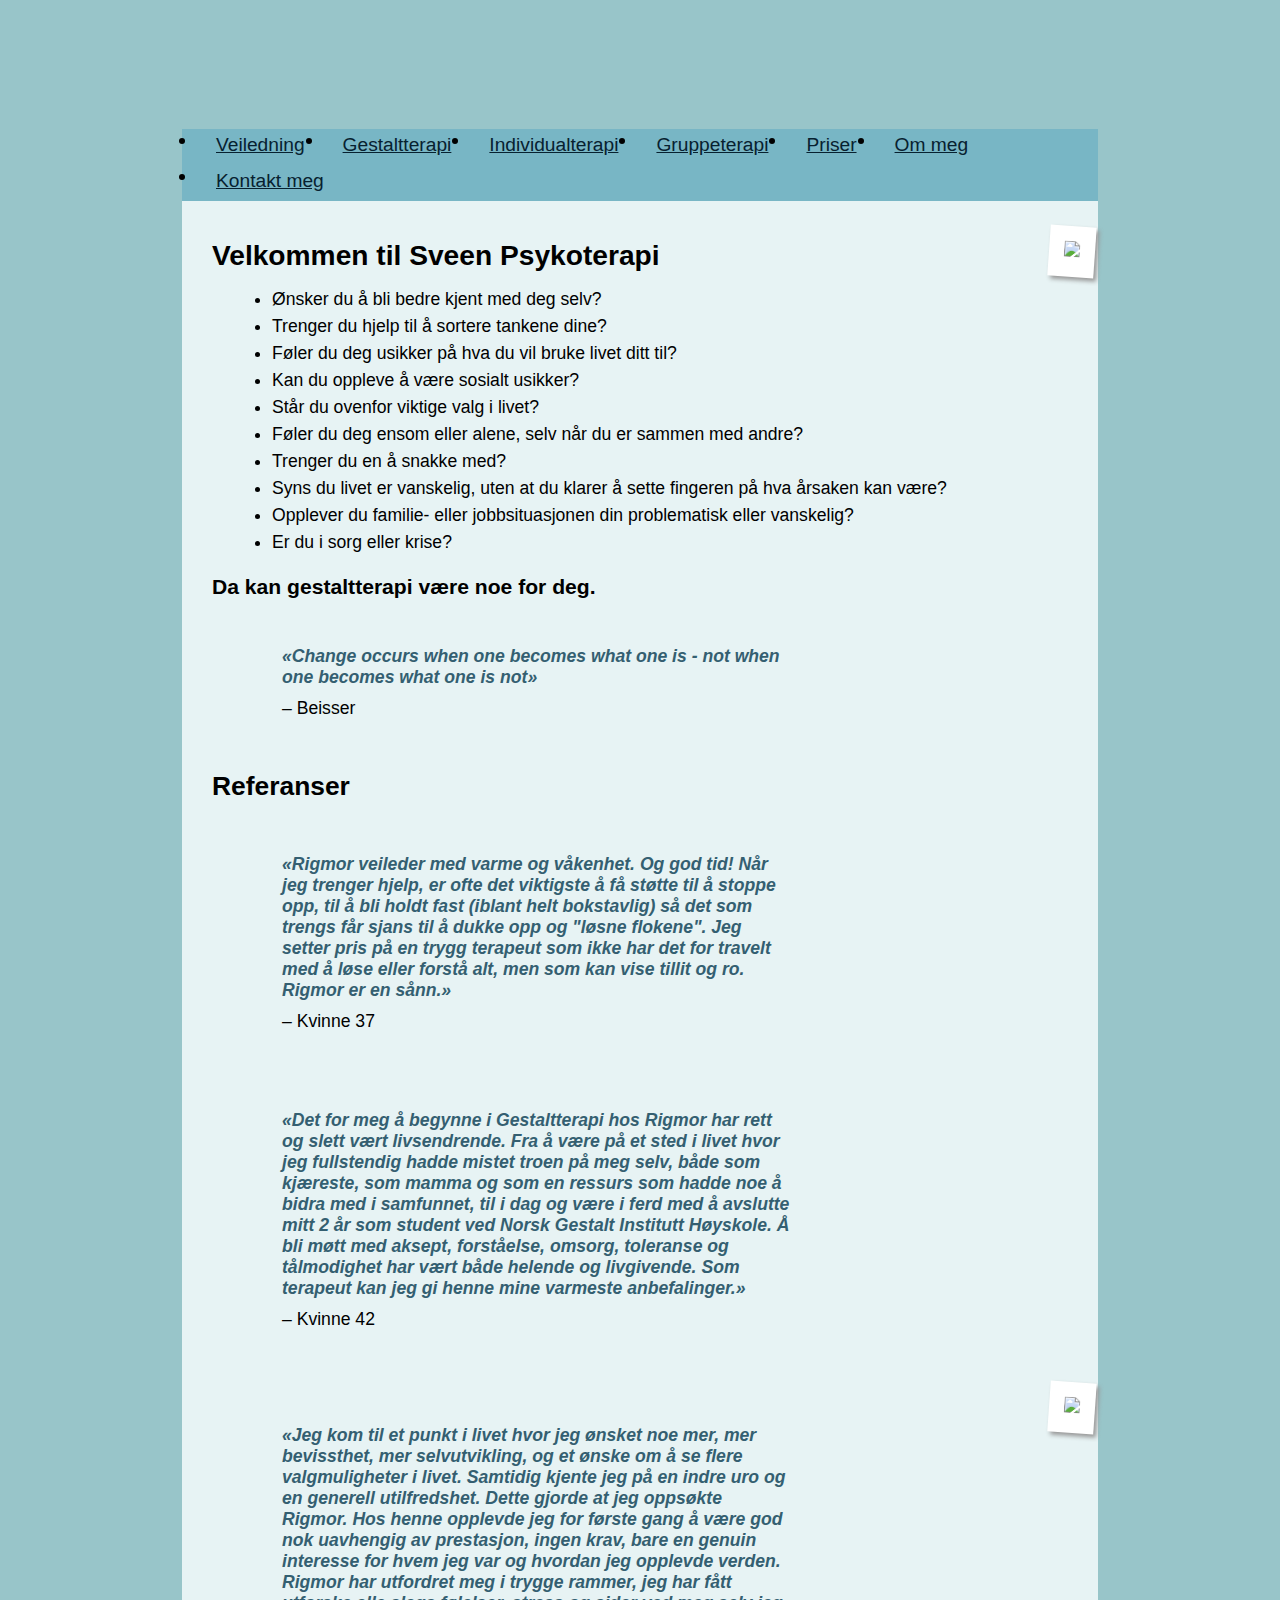
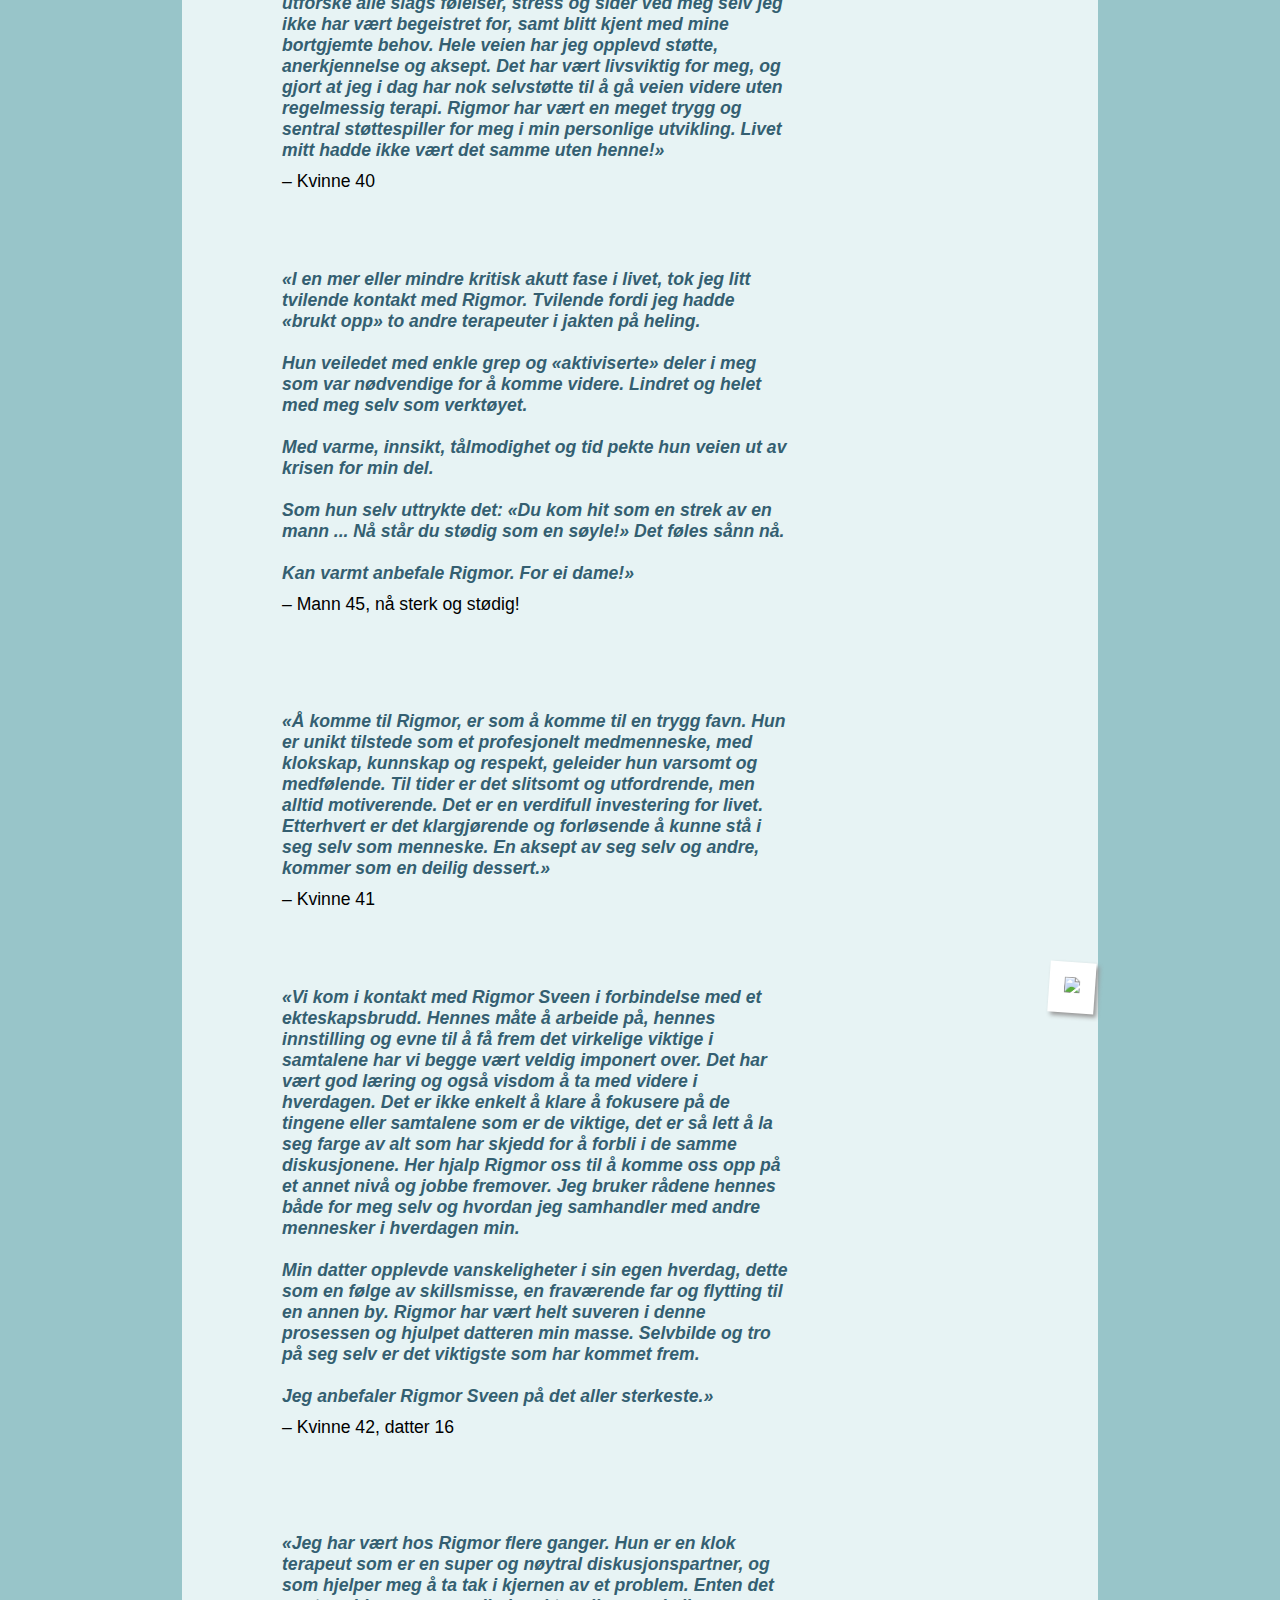
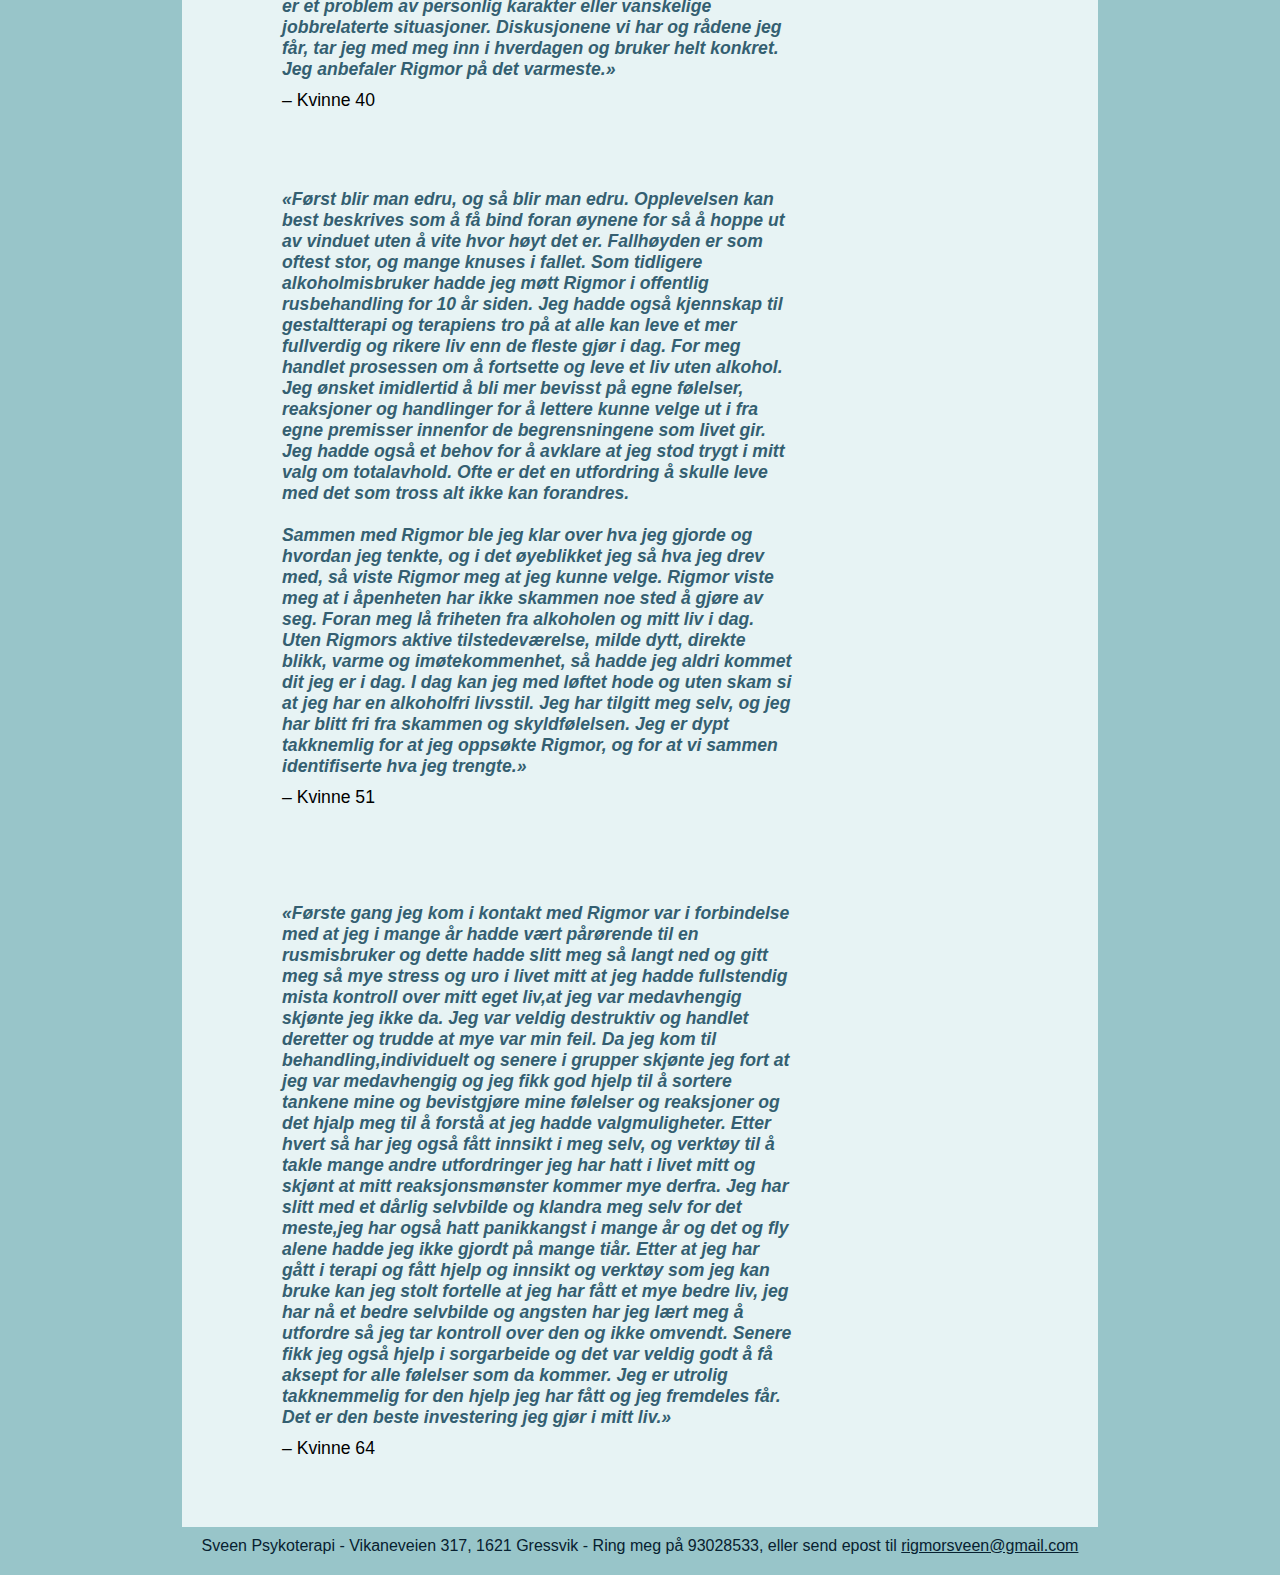
==== index.html @ b142397b "Ny referanse" ====
<!DOCTYPE html> 
<html lang="no"> 
<head> 
  <meta charset="utf-8" /> 
  <title>Sveen Psykoterapi</title>
  <link rel="stylesheet" href="styles/reset.css" type="text/css">
  <link rel="stylesheet" href="styles/main.css" type="text/css">
</head>
<body>

<div id="main">
  
  <div id="header">
    <a id="ngf" href="http://www.ngfo.no"></a>
    <a id="logo" href="/"></a>
    <ul id="menu" class="clearfix">
      <li><a href="/veiledning.html">       Veiledning</a></li>
      <li><a href="/gestaltterapi.html">    Gestaltterapi</a></li>
      <li><a href="/individualterapi.html"> Individualterapi</a></li>
      <li><a href="/gruppeterapi.html">     Gruppeterapi</a></li>
      <li><a href="/priser.html">           Priser</a></li>
      <li><a href="/om_meg.html">           Om meg</a></li>
      <li><a href="/kontakt_meg.html">      Kontakt meg</a></li>
    </ul>
  </div>
  
  <div id="content">
    <div id="illustration"><img src="images/blomst.jpg"></div>
    <h1>Velkommen til Sveen Psykoterapi</h1>
    <ul>
      <li>Ønsker du å bli bedre kjent med deg selv?</li>
      <li>Trenger du hjelp til å sortere tankene dine?</li>
      <li>Føler du deg usikker på hva du vil bruke livet ditt til?</li>
      <li>Kan du oppleve å være sosialt usikker?</li>
      <li>Står du ovenfor viktige valg i livet?</li>
      <li>Føler du deg ensom eller alene, selv når du er sammen med andre?</li>
      <li>Trenger du en å snakke med?</li>
      <li>Syns du livet er vanskelig, uten at du klarer å sette fingeren på hva årsaken kan være?</li>
      <li>Opplever du familie- eller jobbsituasjonen din problematisk eller vanskelig?</li>
      <li>Er du i sorg eller krise?</li>
    </ul>
    <h3>Da kan gestaltterapi være noe for deg.</h3>
    <blockquote>
      «Change occurs when one becomes what one is - not when one becomes what one is not»
      <cite>&ndash; Beisser</cite>
    </blockquote>

    <h2>Referanser</h2>

    <blockquote>
      «Rigmor veileder med varme og våkenhet. Og god tid! Når jeg trenger hjelp,
      er ofte det viktigste å få støtte til å stoppe opp, til å bli holdt fast
      (iblant helt bokstavlig) så det som trengs får sjans til å dukke opp og
      "løsne flokene". Jeg setter pris på en trygg terapeut som ikke har det for
      travelt med å løse eller forstå alt, men som kan vise tillit og ro. Rigmor
      er en sånn.»
      <cite>&ndash; Kvinne 37</cite>
    </blockquote>

    <blockquote class="right">
      «Det for meg å begynne i Gestaltterapi hos Rigmor har rett og slett vært
      livsendrende. Fra å være på et sted i livet hvor jeg fullstendig hadde
      mistet troen på meg selv, både som kjæreste, som mamma og som en ressurs
      som hadde noe å bidra med i samfunnet, til i dag og være i ferd med å
      avslutte mitt 2 år som student ved Norsk Gestalt Institutt Høyskole. Å bli
      møtt med aksept, forståelse, omsorg, toleranse og tålmodighet har vært
      både helende og livgivende. Som terapeut kan jeg gi henne mine varmeste
      anbefalinger.»
      <cite>&ndash; Kvinne 42</cite>
    </blockquote>
    <div style="clear:both;"></div>

    <div id="illustration" class="righter"><img width="320" src="images/parorendearbeid.jpg"></div>
    <blockquote>
      «Jeg kom til et punkt i livet hvor jeg ønsket noe mer, mer bevissthet, mer
      selvutvikling, og et ønske om å se flere valgmuligheter i livet. Samtidig
      kjente jeg på en indre uro og en generell utilfredshet. Dette gjorde at
      jeg oppsøkte Rigmor. Hos henne opplevde jeg for første gang å være god nok
      uavhengig av prestasjon, ingen krav, bare en genuin interesse for hvem jeg
      var og hvordan jeg opplevde verden. Rigmor har utfordret meg i trygge
      rammer, jeg har fått utforske alle slags følelser, stress og sider ved meg
      selv jeg ikke har vært begeistret for, samt blitt kjent med mine
      bortgjemte behov. Hele veien har jeg opplevd støtte, anerkjennelse og
      aksept. Det har vært livsviktig for meg, og gjort at jeg i dag har nok
      selvstøtte til å gå veien videre uten regelmessig terapi. Rigmor har vært
      en meget trygg og sentral støttespiller for meg i min personlige
      utvikling. Livet mitt hadde ikke vært det samme uten henne!»
      <cite>&ndash; Kvinne 40</cite>
    </blockquote>

    <blockquote class="right">
      «I en mer eller mindre kritisk akutt fase i livet, tok jeg litt tvilende
      kontakt med Rigmor. Tvilende fordi jeg hadde «brukt opp» to andre
      terapeuter i jakten på heling.
      <br><br> Hun veiledet med enkle grep og «aktiviserte» deler i meg som var
      nødvendige for å komme videre. Lindret og helet med meg selv som
      verktøyet.
      <br><br>
      Med varme, innsikt, tålmodighet og tid pekte hun veien ut av krisen for min del.
      <br><br> Som hun selv uttrykte det: «Du kom hit som en strek av en mann
      ... Nå står du stødig som en søyle!» Det føles sånn nå.
      <br><br>
      Kan varmt anbefale Rigmor. For ei dame!»
      <cite>&ndash; Mann 45, nå sterk og stødig!</cite>
    </blockquote>
    <div style="clear:both;"></div>

    <blockquote>
      «Å komme til Rigmor, er som å komme til en trygg favn. Hun er unikt
      tilstede som et profesjonelt medmenneske, med klokskap, kunnskap og
      respekt, geleider hun varsomt og medfølende. Til tider er det slitsomt og
      utfordrende, men alltid motiverende. Det er en verdifull investering for
      livet. Etterhvert er det klargjørende og forløsende å kunne stå i seg selv
      som menneske. En aksept av seg selv og andre, kommer som en deilig dessert.»
      <cite>&ndash; Kvinne 41</cite>
    </blockquote>

    <div id="illustration" class="left"><img width="300" src="images/gruppeterapi.jpg"></div>
    <blockquote class="right">
      «Vi kom i kontakt med Rigmor Sveen i forbindelse med et ekteskapsbrudd.
      Hennes måte å arbeide på, hennes innstilling og evne til å få frem det
      virkelige viktige i samtalene har vi begge vært veldig imponert over. Det
      har vært god læring og også visdom å ta med videre i hverdagen. Det er
      ikke enkelt å klare å fokusere på de tingene eller samtalene som er de
      viktige, det er så lett å la seg farge av alt som har skjedd for å forbli
      i de samme diskusjonene. Her hjalp Rigmor oss til å komme oss opp på et
      annet nivå og jobbe fremover. Jeg bruker rådene hennes både for meg selv
      og hvordan jeg samhandler med andre mennesker i hverdagen min.
      <br><br>
      Min datter opplevde vanskeligheter i sin egen hverdag, dette som en følge
      av skillsmisse, en fraværende far og flytting til en annen by. Rigmor har
      vært helt suveren i denne prosessen og hjulpet datteren min masse.
      Selvbilde og tro på seg selv er det viktigste som har kommet frem.
      <br><br>
      Jeg anbefaler Rigmor Sveen på det aller sterkeste.»
      <cite>&ndash; Kvinne 42, datter 16</cite>
    </blockquote>
    <div style="clear:both;"></div>

    <blockquote>
      «Jeg har vært hos Rigmor flere ganger. Hun er en klok terapeut som er en
      super og nøytral diskusjonspartner, og som hjelper meg å ta tak i kjernen
      av et problem. Enten det er et problem av personlig karakter eller
      vanskelige jobbrelaterte situasjoner. Diskusjonene vi har og rådene jeg
      får, tar jeg med meg inn i hverdagen og bruker helt konkret. Jeg anbefaler
      Rigmor på det varmeste.»
      <cite>&ndash; Kvinne 40</cite>
    </blockquote>

    <blockquote class="right">
      «Først blir man edru, og så blir man edru. Opplevelsen kan best beskrives
      som å få bind foran øynene for så å hoppe ut av vinduet uten å vite hvor
      høyt det er. Fallhøyden er som oftest stor, og mange knuses i fallet. Som
      tidligere alkoholmisbruker hadde jeg møtt Rigmor i offentlig rusbehandling
      for 10 år siden. Jeg hadde også kjennskap til gestaltterapi og terapiens
      tro på at alle kan leve et mer fullverdig og rikere liv enn de fleste gjør
      i dag. For meg handlet prosessen om å fortsette og leve et liv uten
      alkohol. Jeg ønsket imidlertid å bli mer bevisst på egne følelser,
      reaksjoner og handlinger for å lettere kunne velge ut i fra egne premisser
      innenfor de begrensningene som livet gir. Jeg hadde også et behov for å
      avklare at jeg stod trygt i mitt valg om totalavhold. Ofte er det en
      utfordring å skulle leve med det som tross alt ikke kan forandres.
      <br><br>
      Sammen med Rigmor ble jeg klar over hva jeg gjorde og hvordan jeg
      tenkte, og i det øyeblikket jeg så hva jeg drev med, så viste Rigmor meg
      at jeg kunne velge. Rigmor viste meg at i åpenheten har ikke skammen noe
      sted å gjøre av seg. Foran meg lå friheten fra alkoholen og mitt liv i
      dag. Uten Rigmors aktive tilstedeværelse, milde dytt, direkte blikk, varme
      og imøtekommenhet, så hadde jeg aldri kommet dit jeg er i dag. I dag kan
      jeg med løftet hode og uten skam si at jeg har en alkoholfri livsstil. Jeg
      har tilgitt meg selv, og jeg har blitt fri fra skammen og skyldfølelsen.
      Jeg er dypt takknemlig for at jeg oppsøkte Rigmor, og for at vi sammen
      identifiserte hva jeg trengte.»
      <cite>&ndash; Kvinne 51</cite>
    </blockquote>
    <div style="clear:both;"></div>

    <blockquote>
      «Første gang jeg kom i kontakt med Rigmor var i forbindelse med at jeg i
      mange år hadde vært pårørende til en rusmisbruker og dette hadde slitt meg
      så langt ned og gitt meg så mye stress og uro i livet mitt at jeg hadde
      fullstendig mista kontroll over mitt eget liv,at jeg var medavhengig
      skjønte jeg ikke da. Jeg var veldig destruktiv og handlet deretter og
      trudde at mye var min feil. Da jeg kom til behandling,individuelt og
      senere i grupper skjønte jeg fort at jeg var medavhengig og jeg fikk god
      hjelp til å sortere tankene mine og bevistgjøre mine følelser og
      reaksjoner og det hjalp meg til å forstå at jeg hadde valgmuligheter.
      Etter hvert så har jeg også fått innsikt i meg selv, og verktøy til å
      takle mange andre utfordringer jeg har hatt i livet mitt og skjønt at mitt
      reaksjonsmønster kommer mye derfra. Jeg har slitt med et dårlig selvbilde
      og klandra meg selv for det meste,jeg har også hatt panikkangst i mange år
      og det og fly alene hadde jeg ikke gjordt på mange tiår. Etter at jeg har
      gått i terapi og fått hjelp og innsikt og verktøy som jeg kan bruke kan
      jeg stolt fortelle at jeg har fått et mye bedre liv, jeg har nå et bedre
      selvbilde og angsten har jeg lært meg å utfordre så jeg tar kontroll over
      den og ikke omvendt. Senere fikk jeg også hjelp i sorgarbeide og det var
      veldig godt å få aksept for alle følelser som da kommer. Jeg er utrolig
      takknemmelig for den hjelp jeg har fått og jeg fremdeles får. Det er den
      beste investering jeg gjør i mitt liv.»
      <cite>&ndash; Kvinne 64</cite>
    </blockquote>

  </div>
  
  <div id="footer">
    Sveen Psykoterapi - Vikaneveien 317, 1621 Gressvik
    - Ring meg på 93028533, eller send epost til
    <a href="mailto:rigmorsveen@gmail.com">rigmorsveen@gmail.com</a>
  </div>
  
</div>

</body>
</html>
---- styles/main.css ----
body {background: #98c5c9 url(../images/bg.png) repeat-x 0 0; font-family: Verdana, helvetica, arial, sans-serif;}
a {color: #072130;}
#main {width: 916px; margin: 0 auto;}

#header {margin: 20px 0 0;}
#logo {display: block; width: 386px; height: 99px; background: url(../images/logo.png) no-repeat;}
#ngf {display: block; width: 94px; height: 94px; float: right; background: url(../images/ngf.png) no-repeat;}
#menu {background: #78b6c5; margin: 10px 0 0; padding-left: 15px; font-size: 120%;}
#menu li {float: left; margin: 0;}
#menu a {float: left; padding: 5px 19px 9px;}

#content {background: #e7f3f4; padding: 20px 30px; font-size: 110%;}
#content h1 {font-size: 160%; font-weight: bold; margin-bottom: 10px;}
#content h3 {font-size: 120%; font-weight: bold; margin-bottom: 10px;}
#content h4 {font-weight: bold;}
#content p {margin-bottom: 15px;}
#content ul {list-style: disc; margin-left: 20px; margin-bottom: 20px;}
#content li {margin-bottom: 6px;}
#content strong {font-weight: bold;}
#content em {font-style: italic;}
#content blockquote {padding: 30px; width: 510px; font-weight: bold; font-style: italic; color: #345f71;}
#content cite {display: block; padding-top: 10px; font-weight: normal; font-style: normal; color: #000;}
#content th {font-weight: bold; padding-right: 10px;}
#illustration {
	float: right; background: #fff; padding: 15px; margin: 5px -27px 15px 0; position: relative; margin-left: 15px;
	-webkit-transform: rotate(4deg);
    -moz-transform: rotate(4deg);
    -o-transform: rotate(4deg);
	-moz-box-shadow: 3px 3px 4px #999;
	-webkit-box-shadow: 3px 3px 4px #999;
	box-shadow: 3px 3px 4px #999;
	-ms-filter: "progid:DXImageTransform.Microsoft.Shadow(Strength=4, Direction=135, Color='#999999')";
	filter: progid:DXImageTransform.Microsoft.Shadow(Strength=4, Direction=135, Color='#999999');
}
#content table {margin-bottom: 10px;}
#kart {float: left; margin: 0 10px 10px 0;}

#footer {margin: 10px 0 20px; color: #072130; text-align: center; font-size: 100%;}

.clearfix:after {
	visibility: hidden;
	display: block;
	font-size: 0;
	content: " ";
	clear: both;
	height: 0;
	}
* html .clearfix             { zoom: 1; } /* IE6 */
*:first-child+html .clearfix { zoom: 1; } /* IE7 */
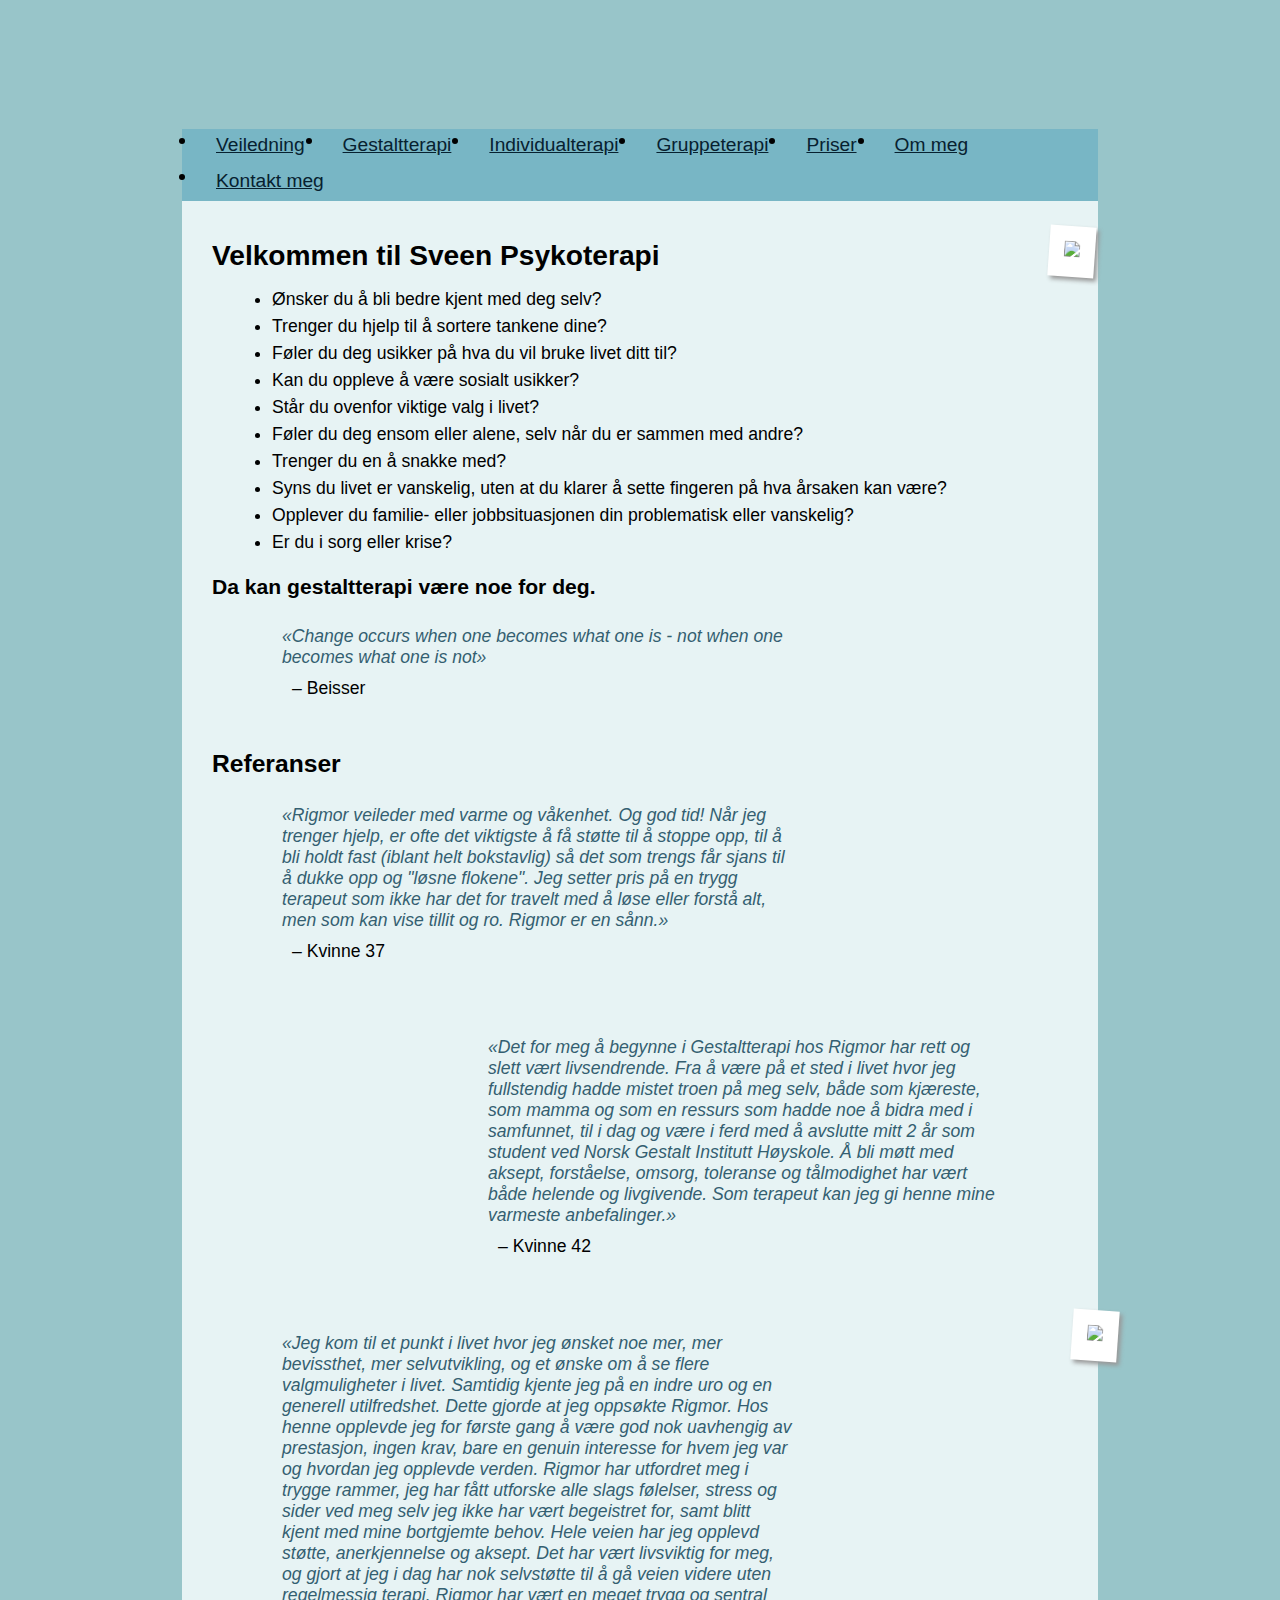
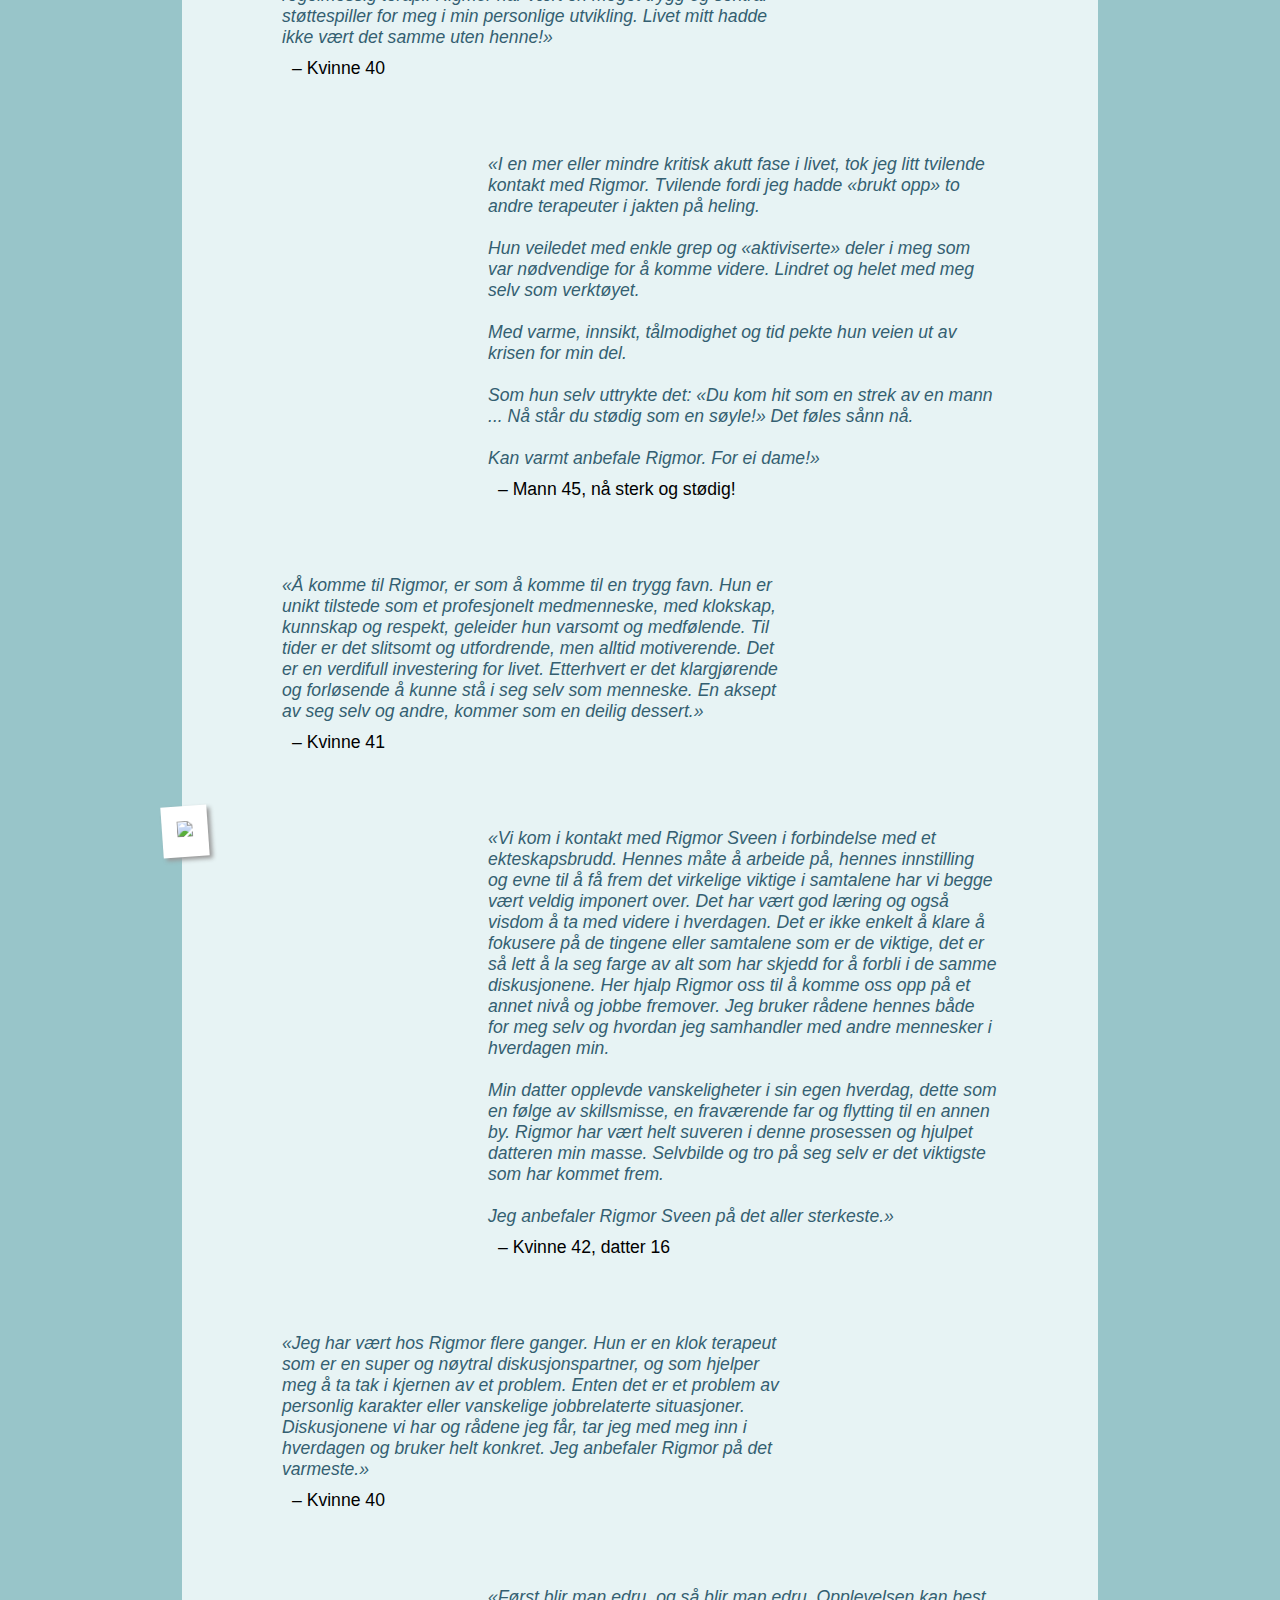
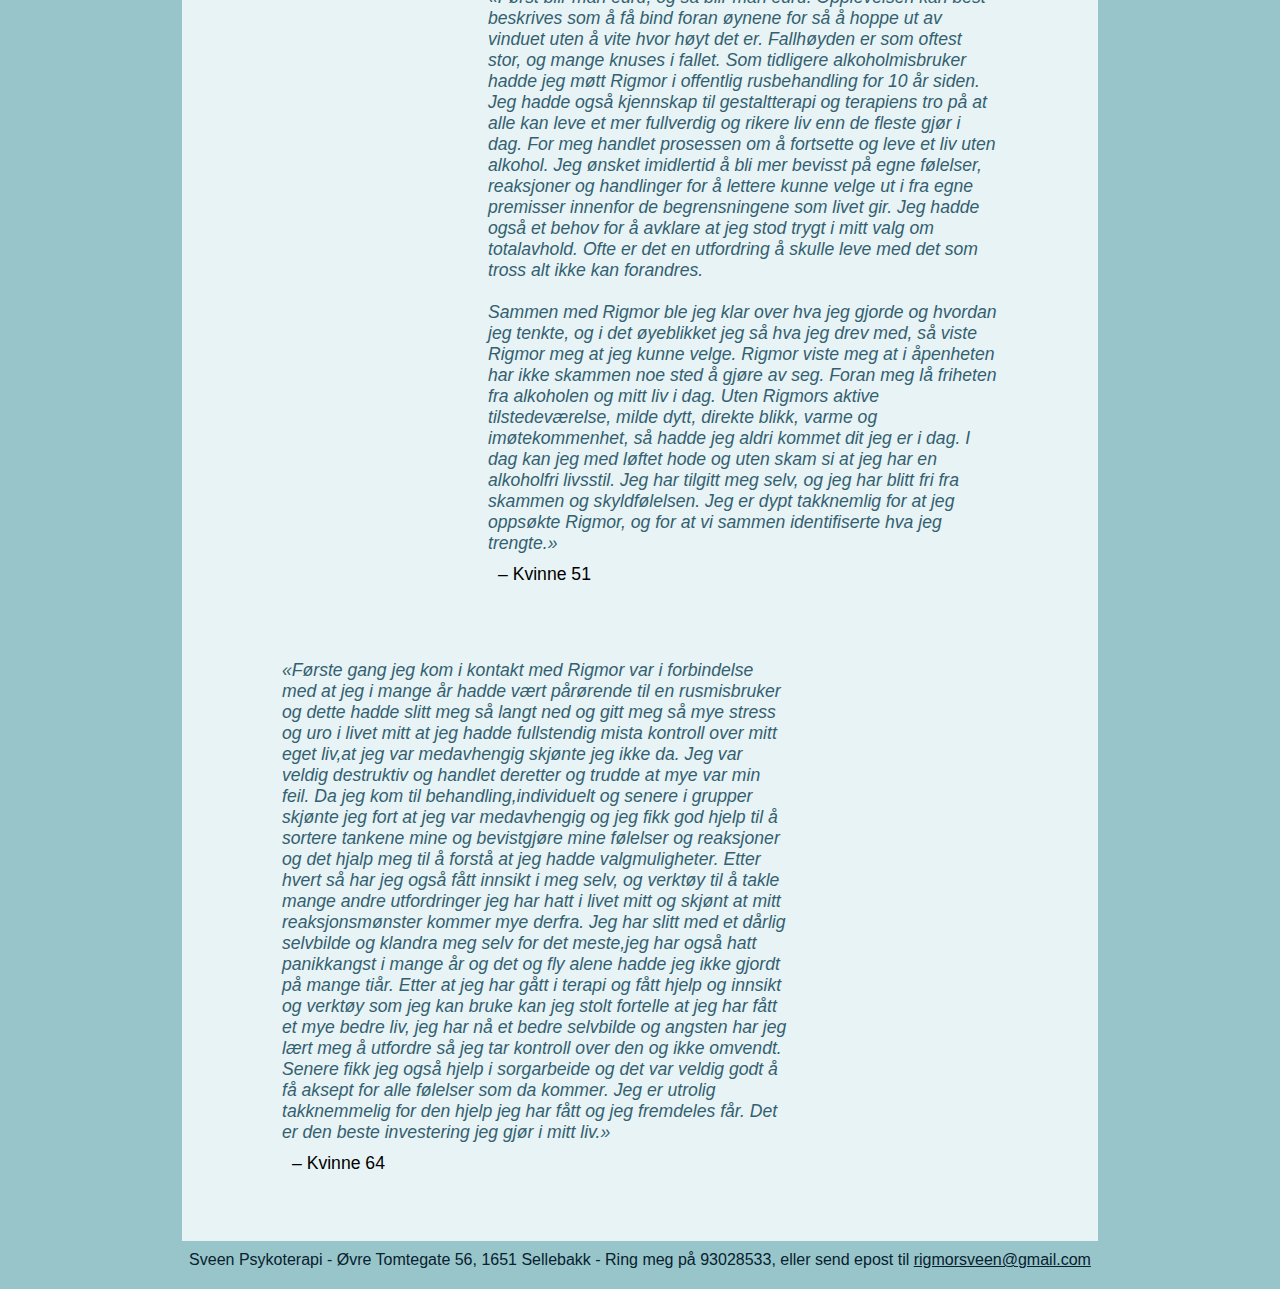
==== commit 31c10a96: "Oppdater adressen i footeren" ====
--- a/index.html
+++ b/index.html
@@ -203,7 +203,7 @@
   </div>
   
   <div id="footer">
-    Sveen Psykoterapi - Vikaneveien 317, 1621 Gressvik
+    Sveen Psykoterapi - Øvre Tomtegate 56, 1651 Sellebakk
     - Ring meg på 93028533, eller send epost til
     <a href="mailto:rigmorsveen@gmail.com">rigmorsveen@gmail.com</a>
   </div>
--- a/styles/main.css
+++ b/styles/main.css
@@ -1,5 +1,6 @@
 body {background: #98c5c9 url(../images/bg.png) repeat-x 0 0; font-family: Verdana, helvetica, arial, sans-serif;}
 a {color: #072130;}
+a.linky {color: #076299;}
 #main {width: 916px; margin: 0 auto;}
 
 #header {margin: 20px 0 0;}
@@ -11,6 +12,7 @@
 
 #content {background: #e7f3f4; padding: 20px 30px; font-size: 110%;}
 #content h1 {font-size: 160%; font-weight: bold; margin-bottom: 10px;}
+#content h2 {font-size: 140%; font-weight: bold; margin-bottom: 10px;}
 #content h3 {font-size: 120%; font-weight: bold; margin-bottom: 10px;}
 #content h4 {font-weight: bold;}
 #content p {margin-bottom: 15px;}
@@ -18,8 +20,9 @@
 #content li {margin-bottom: 6px;}
 #content strong {font-weight: bold;}
 #content em {font-style: italic;}
-#content blockquote {padding: 30px; width: 510px; font-weight: bold; font-style: italic; color: #345f71;}
-#content cite {display: block; padding-top: 10px; font-weight: normal; font-style: normal; color: #000;}
+#content blockquote {padding: 10px 30px 30px; width: 510px; font-style: italic; color: #345f71;}
+#content cite {display: block; padding-top: 10px; padding-left: 10px; font-weight: normal; font-style: normal; color: #000;}
+#content blockquote.right {float: right;}
 #content th {font-weight: bold; padding-right: 10px;}
 #illustration {
 	float: right; background: #fff; padding: 15px; margin: 5px -27px 15px 0; position: relative; margin-left: 15px;
@@ -32,6 +35,18 @@
 	-ms-filter: "progid:DXImageTransform.Microsoft.Shadow(Strength=4, Direction=135, Color='#999999')";
 	filter: progid:DXImageTransform.Microsoft.Shadow(Strength=4, Direction=135, Color='#999999');
 }
+#illustration.righter {
+    margin-right: -50px;
+}
+
+#illustration.left {
+    float: left; margin: 5px 0 15px -50px;
+    -webkit-transform: rotate(-4deg);
+    -moz-transform: rotate(-4deg);
+    -o-transform: rotate(-4deg);
+    transform: rotate(-4deg);
+}
+
 #content table {margin-bottom: 10px;}
 #kart {float: left; margin: 0 10px 10px 0;}
 
@@ -46,4 +61,4 @@
 	height: 0;
 	}
 * html .clearfix             { zoom: 1; } /* IE6 */
-*:first-child+html .clearfix { zoom: 1; } /* IE7 */+*:first-child+html .clearfix { zoom: 1; } /* IE7 */
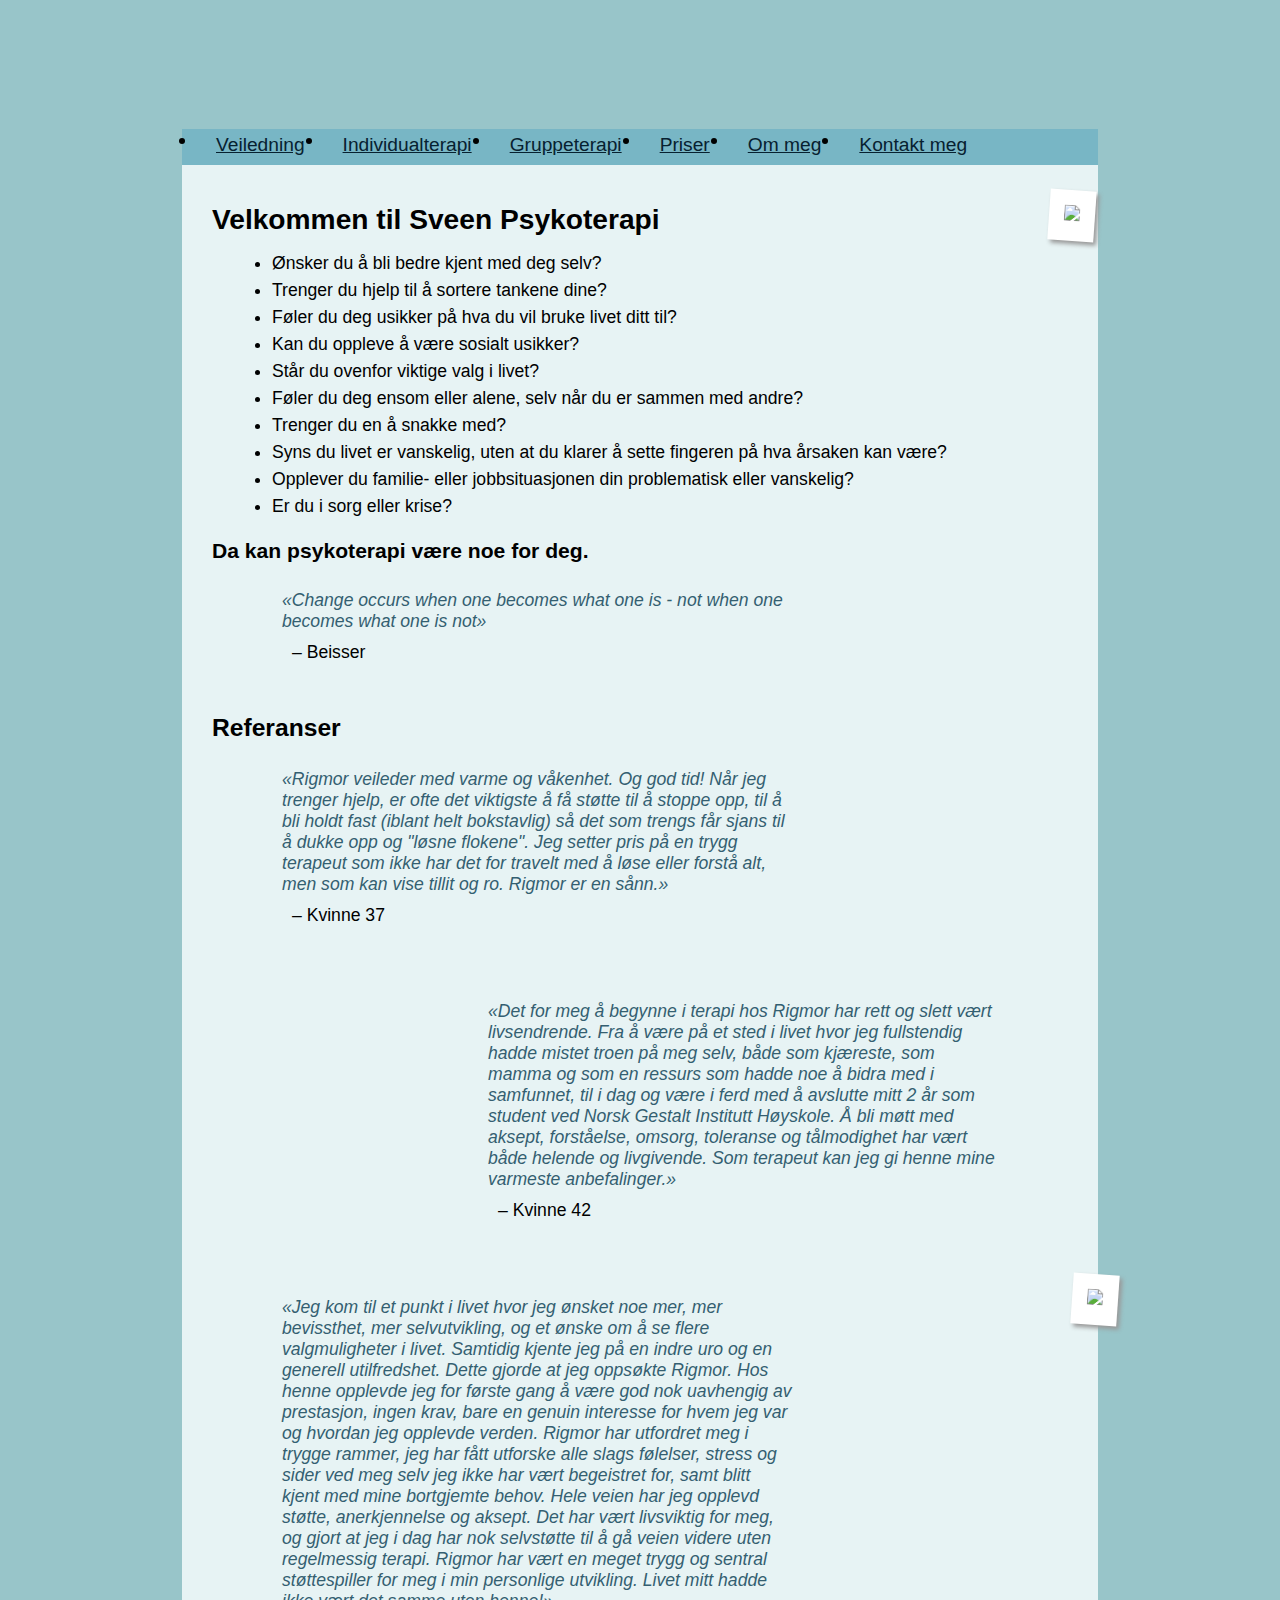
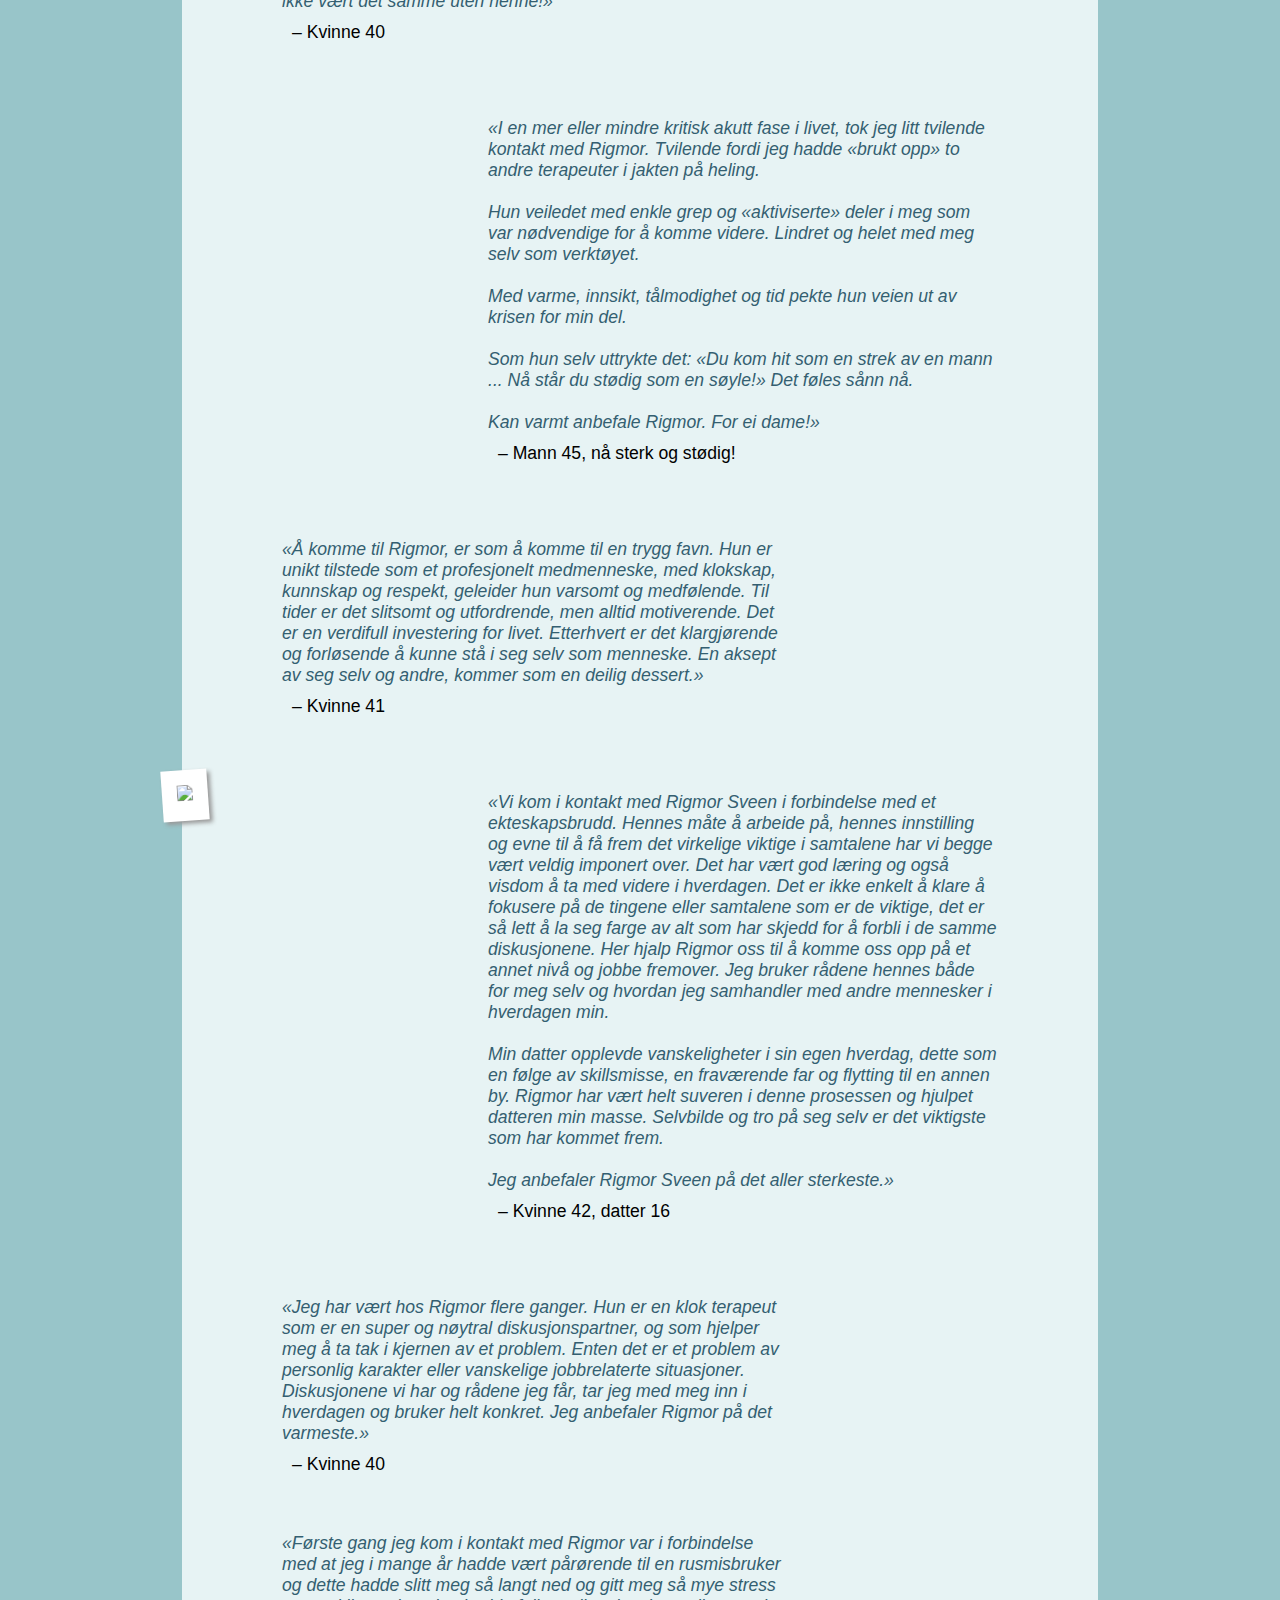
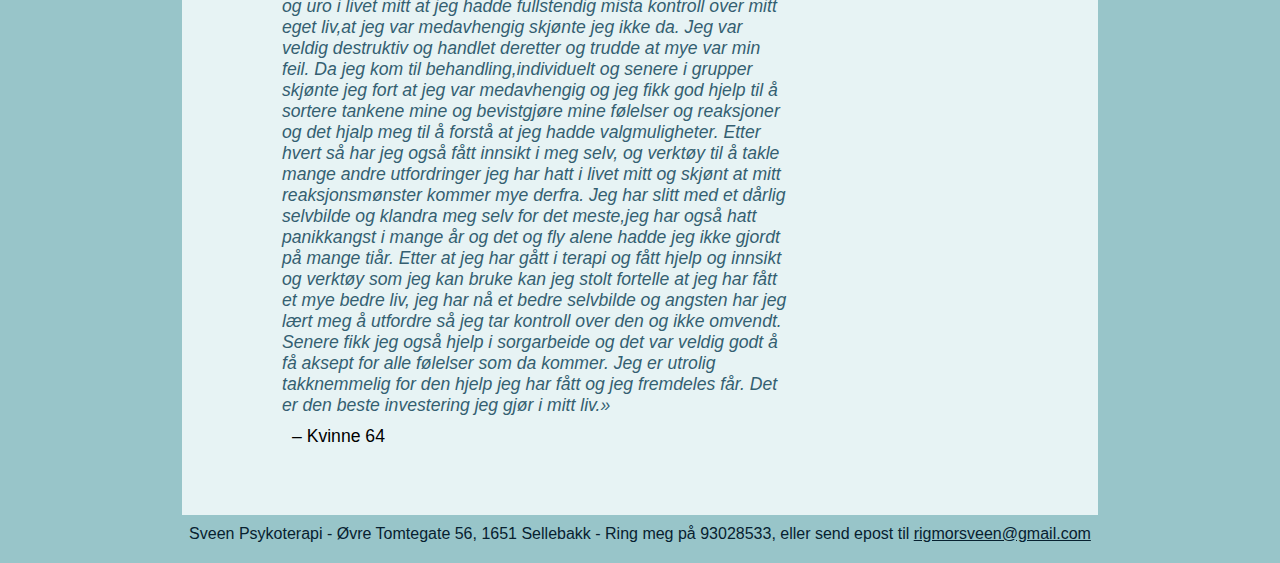
==== commit b3248654: "Fjern gestalt" ====
--- a/index.html
+++ b/index.html
@@ -15,7 +15,6 @@
     <a id="logo" href="/"></a>
     <ul id="menu" class="clearfix">
       <li><a href="/veiledning.html">       Veiledning</a></li>
-      <li><a href="/gestaltterapi.html">    Gestaltterapi</a></li>
       <li><a href="/individualterapi.html"> Individualterapi</a></li>
       <li><a href="/gruppeterapi.html">     Gruppeterapi</a></li>
       <li><a href="/priser.html">           Priser</a></li>
@@ -39,7 +38,7 @@
       <li>Opplever du familie- eller jobbsituasjonen din problematisk eller vanskelig?</li>
       <li>Er du i sorg eller krise?</li>
     </ul>
-    <h3>Da kan gestaltterapi være noe for deg.</h3>
+    <h3>Da kan psykoterapi være noe for deg.</h3>
     <blockquote>
       «Change occurs when one becomes what one is - not when one becomes what one is not»
       <cite>&ndash; Beisser</cite>
@@ -58,7 +57,7 @@
     </blockquote>
 
     <blockquote class="right">
-      «Det for meg å begynne i Gestaltterapi hos Rigmor har rett og slett vært
+      «Det for meg å begynne i terapi hos Rigmor har rett og slett vært
       livsendrende. Fra å være på et sted i livet hvor jeg fullstendig hadde
       mistet troen på meg selv, både som kjæreste, som mamma og som en ressurs
       som hadde noe å bidra med i samfunnet, til i dag og være i ferd med å
@@ -147,34 +146,6 @@
       <cite>&ndash; Kvinne 40</cite>
     </blockquote>
 
-    <blockquote class="right">
-      «Først blir man edru, og så blir man edru. Opplevelsen kan best beskrives
-      som å få bind foran øynene for så å hoppe ut av vinduet uten å vite hvor
-      høyt det er. Fallhøyden er som oftest stor, og mange knuses i fallet. Som
-      tidligere alkoholmisbruker hadde jeg møtt Rigmor i offentlig rusbehandling
-      for 10 år siden. Jeg hadde også kjennskap til gestaltterapi og terapiens
-      tro på at alle kan leve et mer fullverdig og rikere liv enn de fleste gjør
-      i dag. For meg handlet prosessen om å fortsette og leve et liv uten
-      alkohol. Jeg ønsket imidlertid å bli mer bevisst på egne følelser,
-      reaksjoner og handlinger for å lettere kunne velge ut i fra egne premisser
-      innenfor de begrensningene som livet gir. Jeg hadde også et behov for å
-      avklare at jeg stod trygt i mitt valg om totalavhold. Ofte er det en
-      utfordring å skulle leve med det som tross alt ikke kan forandres.
-      <br><br>
-      Sammen med Rigmor ble jeg klar over hva jeg gjorde og hvordan jeg
-      tenkte, og i det øyeblikket jeg så hva jeg drev med, så viste Rigmor meg
-      at jeg kunne velge. Rigmor viste meg at i åpenheten har ikke skammen noe
-      sted å gjøre av seg. Foran meg lå friheten fra alkoholen og mitt liv i
-      dag. Uten Rigmors aktive tilstedeværelse, milde dytt, direkte blikk, varme
-      og imøtekommenhet, så hadde jeg aldri kommet dit jeg er i dag. I dag kan
-      jeg med løftet hode og uten skam si at jeg har en alkoholfri livsstil. Jeg
-      har tilgitt meg selv, og jeg har blitt fri fra skammen og skyldfølelsen.
-      Jeg er dypt takknemlig for at jeg oppsøkte Rigmor, og for at vi sammen
-      identifiserte hva jeg trengte.»
-      <cite>&ndash; Kvinne 51</cite>
-    </blockquote>
-    <div style="clear:both;"></div>
-
     <blockquote>
       «Første gang jeg kom i kontakt med Rigmor var i forbindelse med at jeg i
       mange år hadde vært pårørende til en rusmisbruker og dette hadde slitt meg
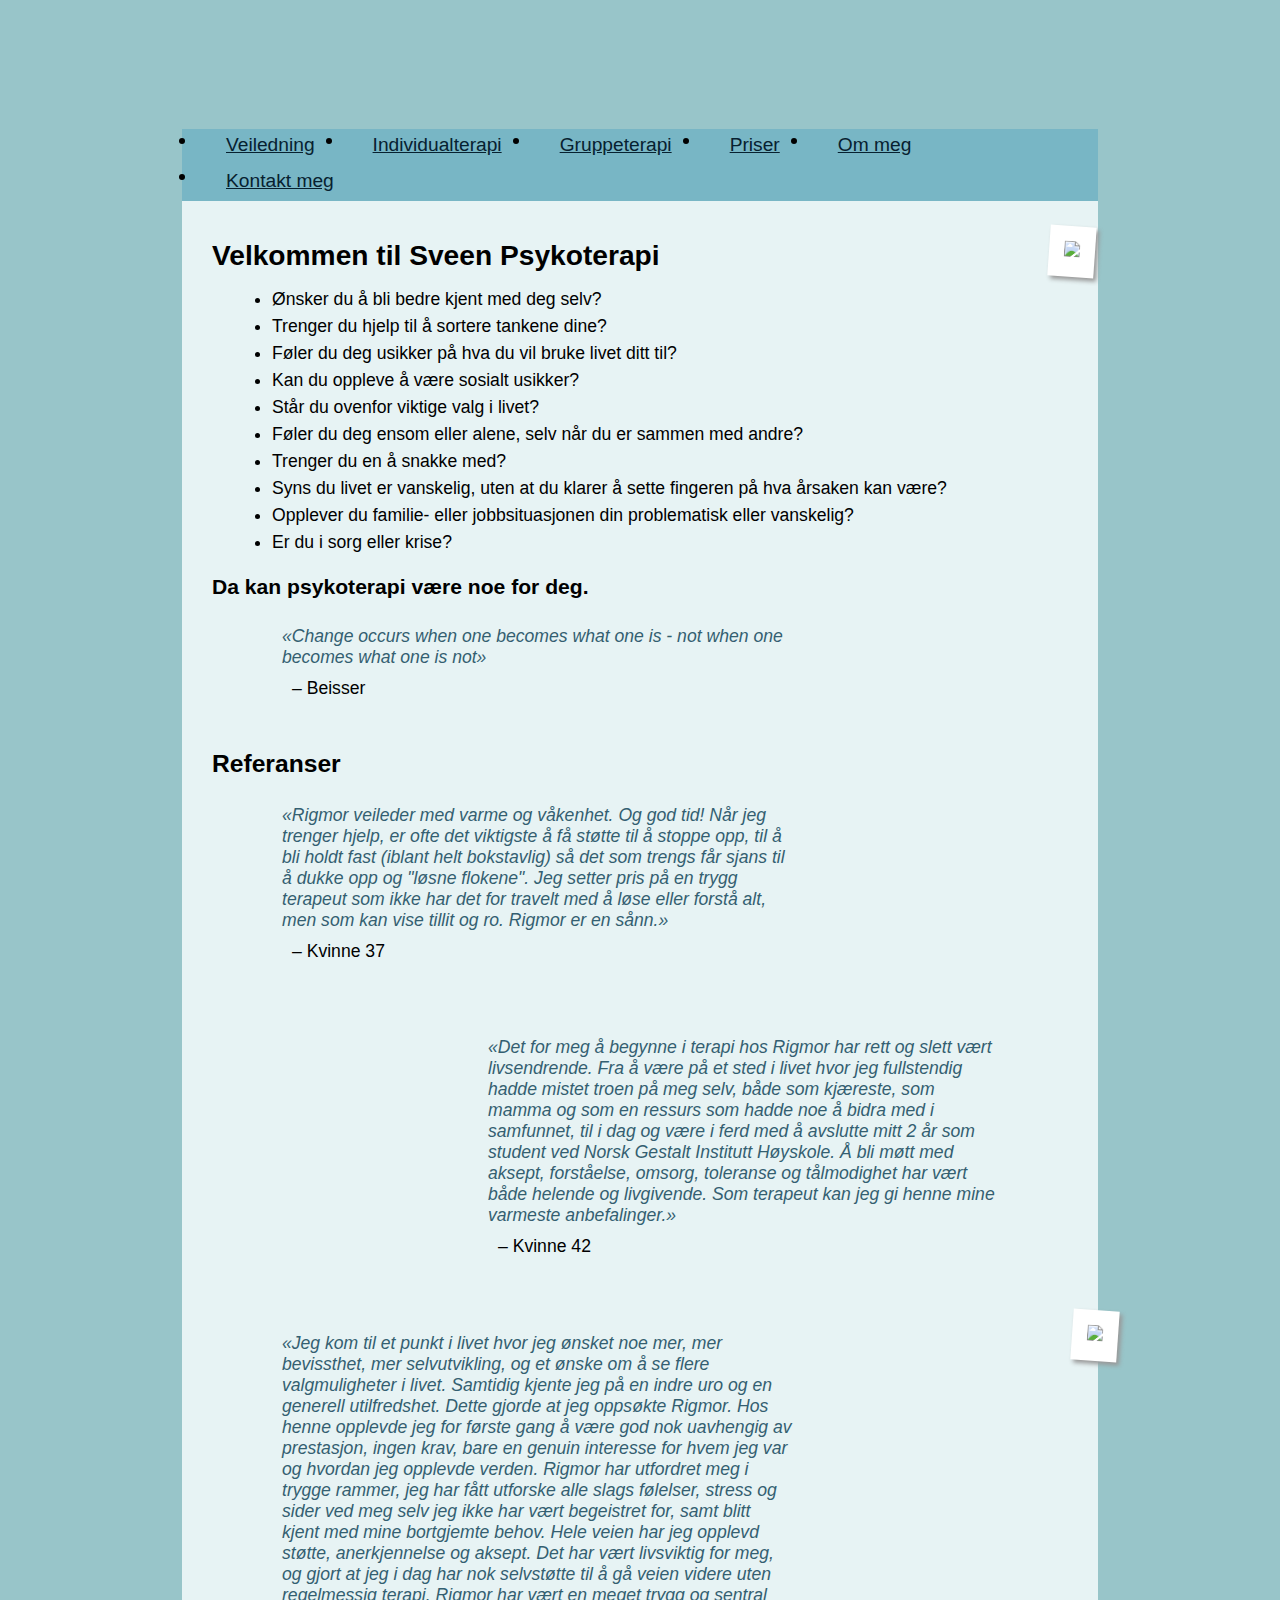
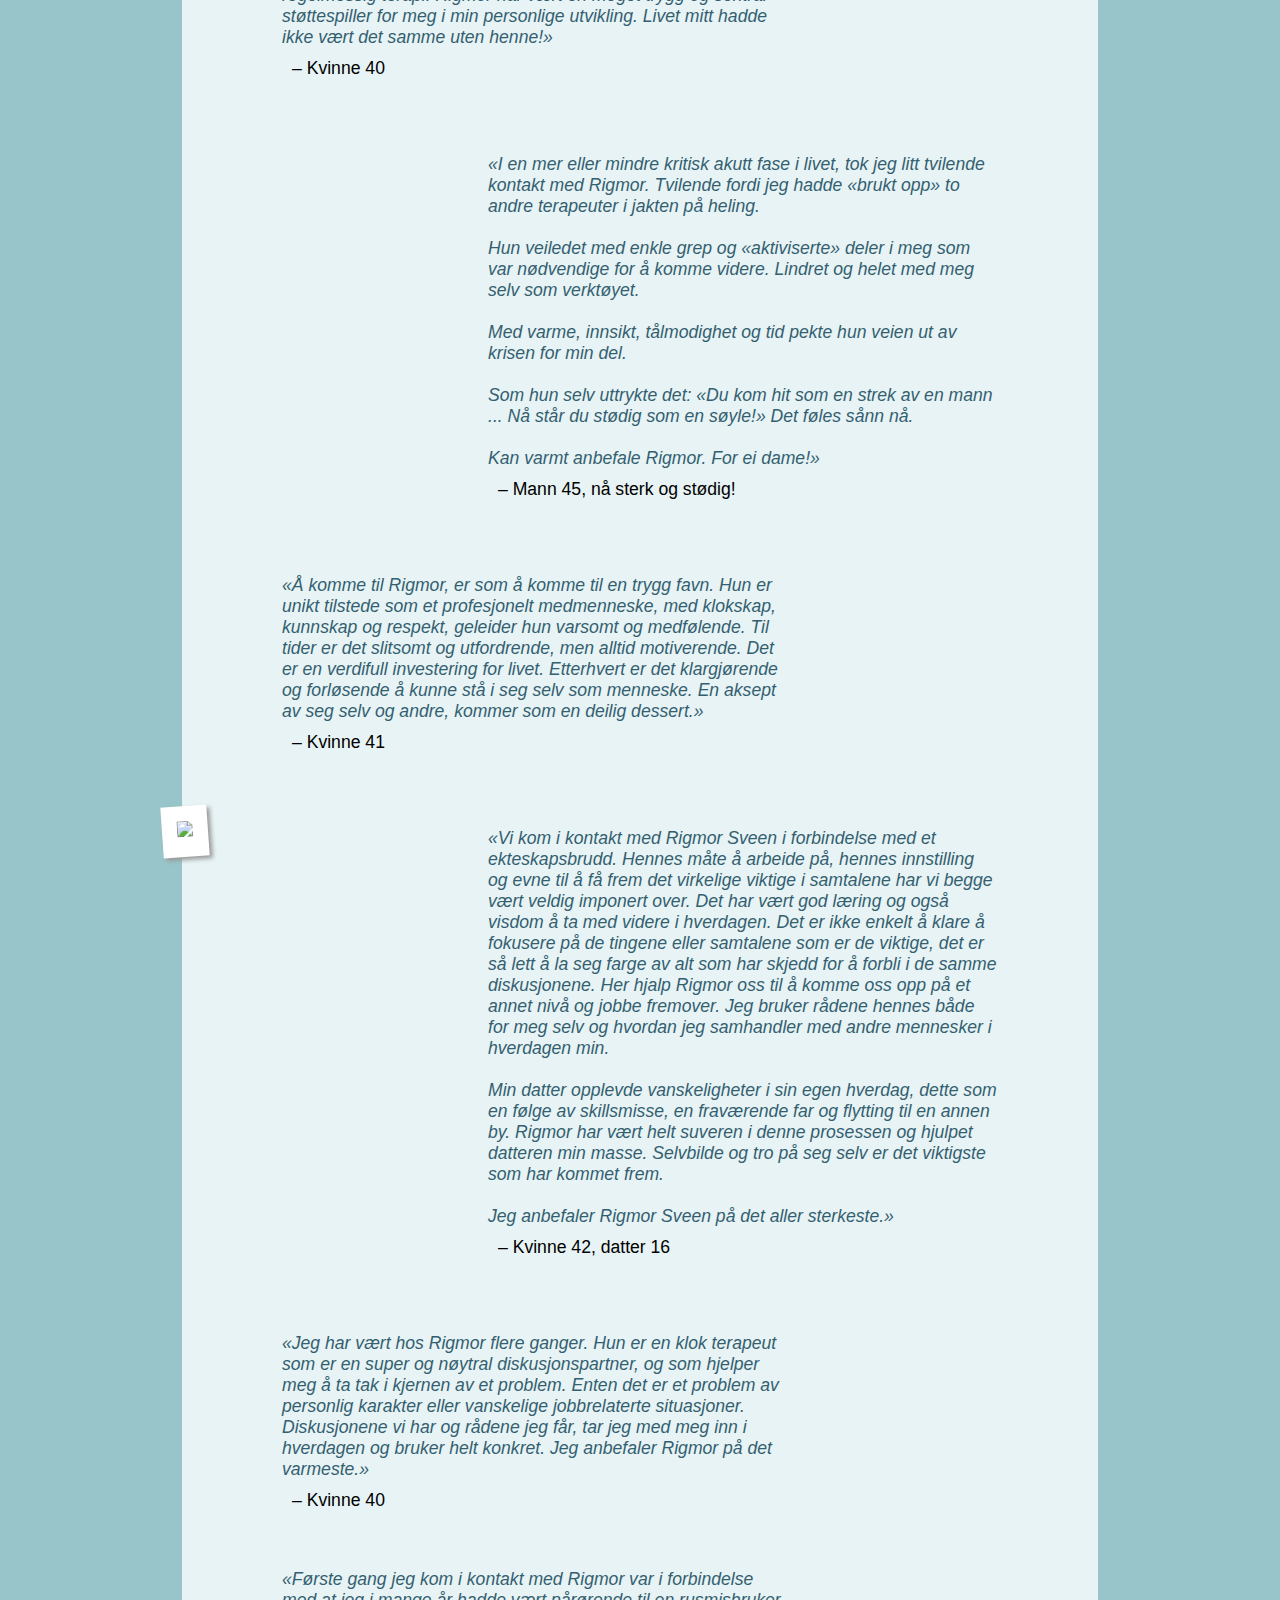
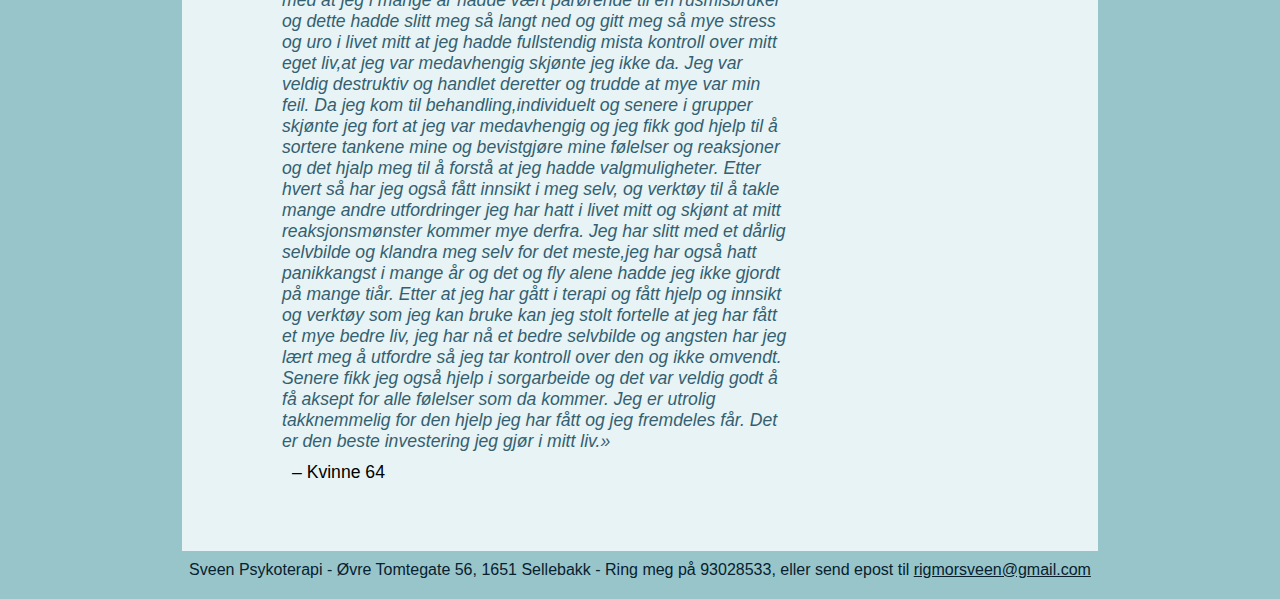
==== commit eec1b192: "Fjern NGF-logo" ====
--- a/index.html
+++ b/index.html
@@ -11,7 +11,6 @@
 <div id="main">
   
   <div id="header">
-    <a id="ngf" href="http://www.ngfo.no"></a>
     <a id="logo" href="/"></a>
     <ul id="menu" class="clearfix">
       <li><a href="/veiledning.html">       Veiledning</a></li>
--- a/styles/main.css
+++ b/styles/main.css
@@ -5,10 +5,9 @@
 
 #header {margin: 20px 0 0;}
 #logo {display: block; width: 386px; height: 99px; background: url(../images/logo.png) no-repeat;}
-#ngf {display: block; width: 94px; height: 94px; float: right; background: url(../images/ngf.png) no-repeat;}
 #menu {background: #78b6c5; margin: 10px 0 0; padding-left: 15px; font-size: 120%;}
 #menu li {float: left; margin: 0;}
-#menu a {float: left; padding: 5px 19px 9px;}
+#menu a {float: left; padding: 5px 29px 9px;}
 
 #content {background: #e7f3f4; padding: 20px 30px; font-size: 110%;}
 #content h1 {font-size: 160%; font-weight: bold; margin-bottom: 10px;}
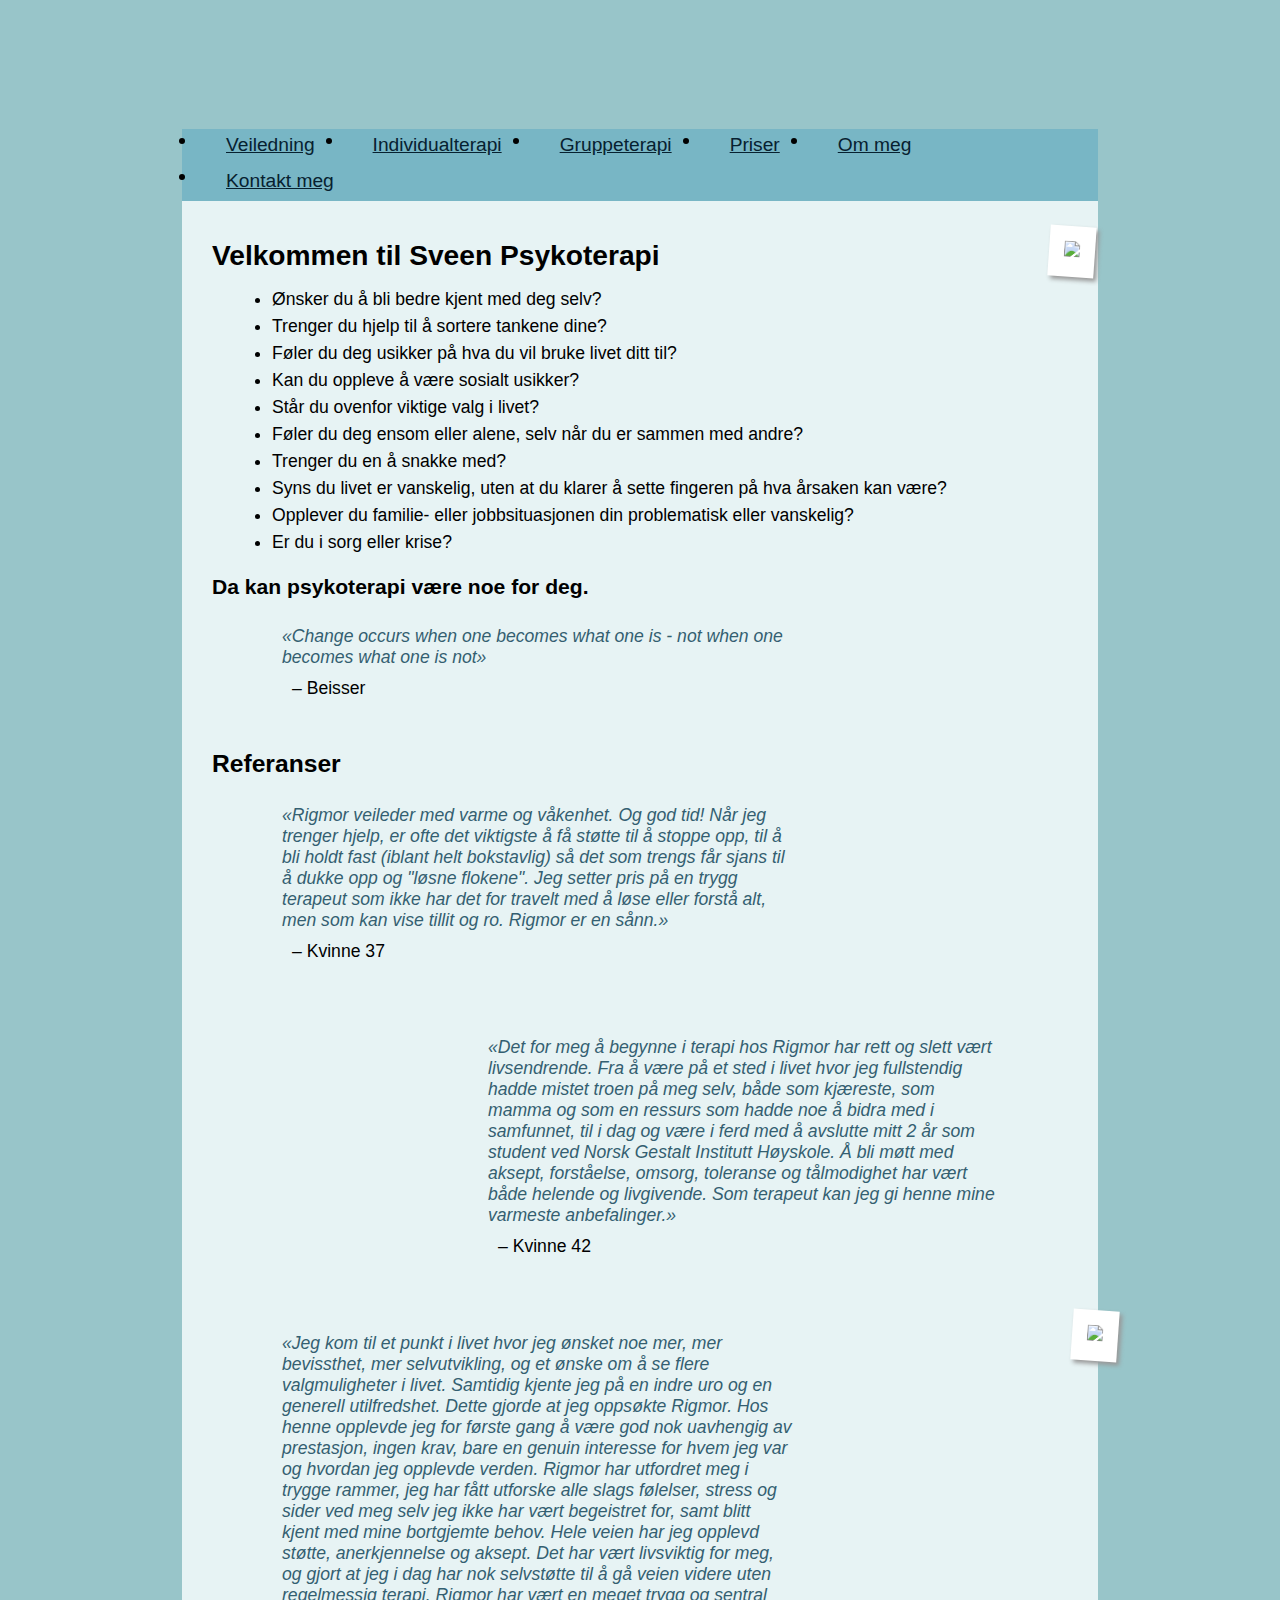
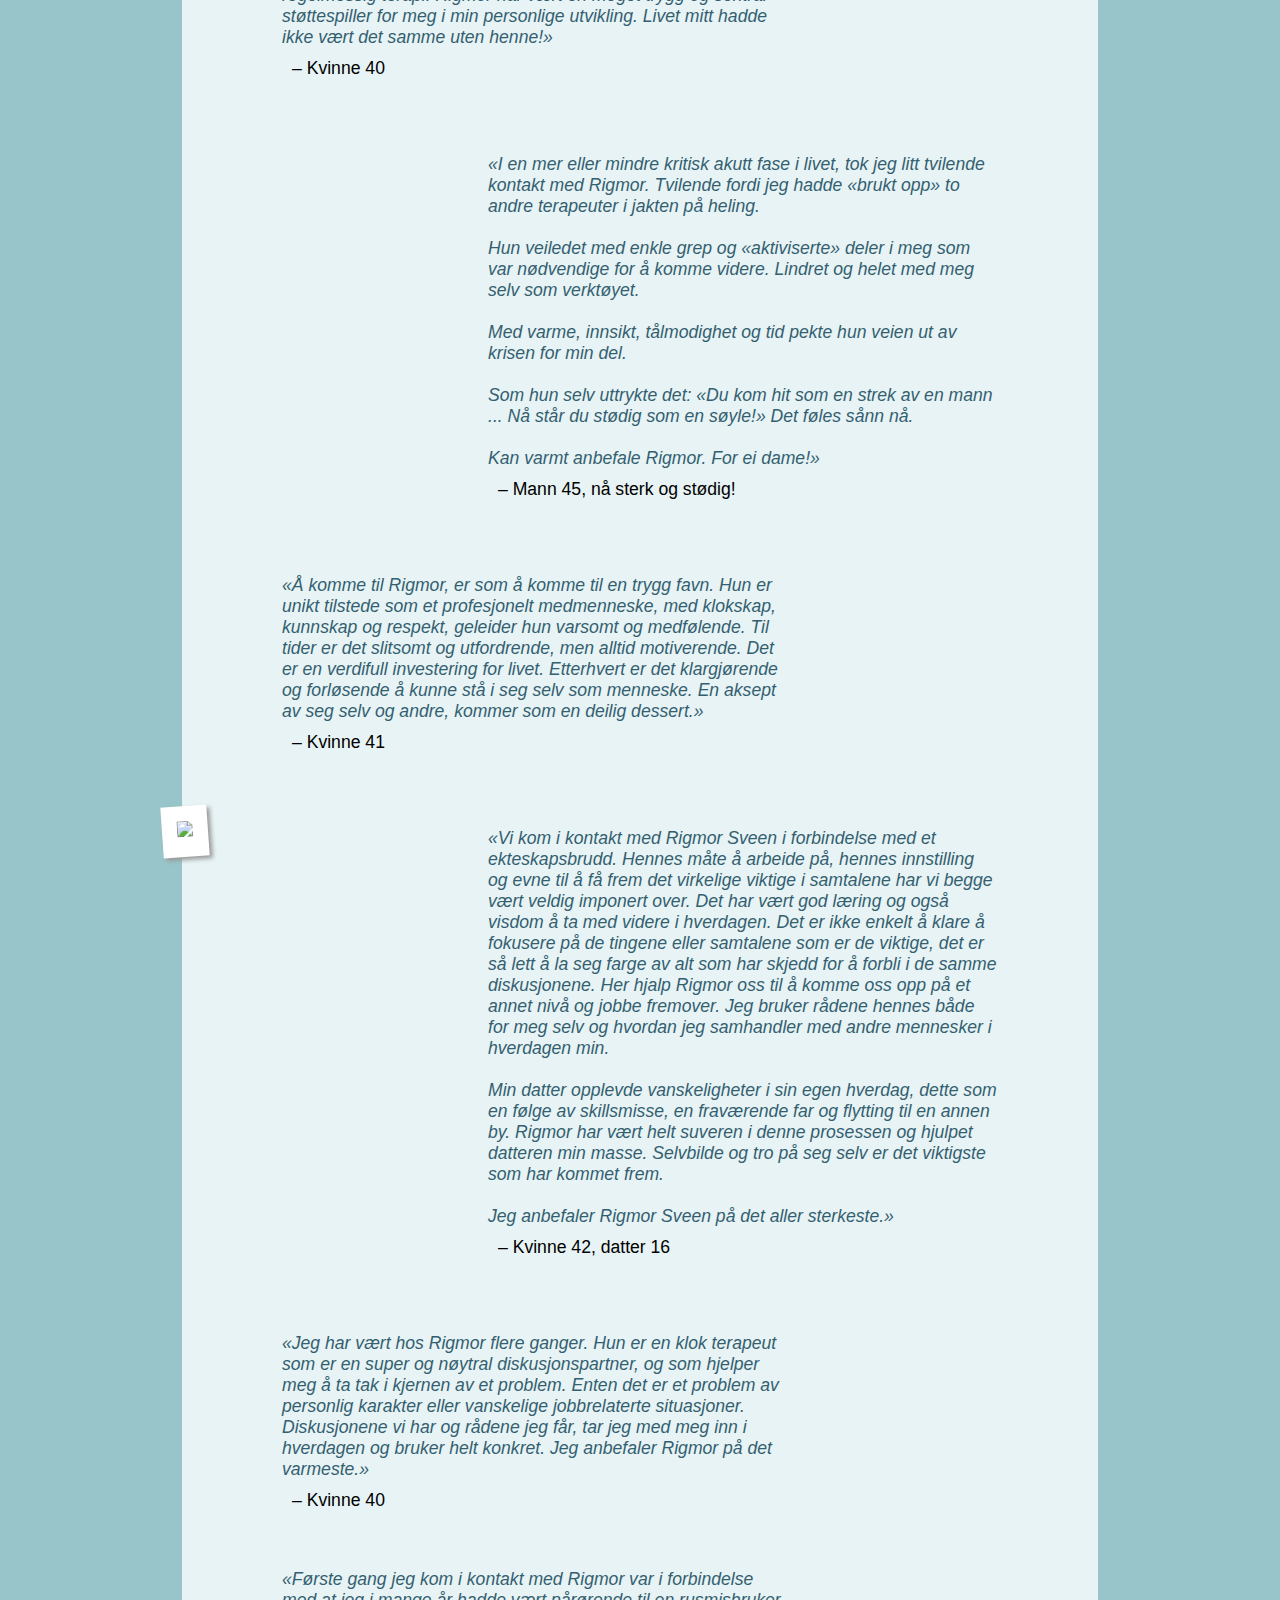
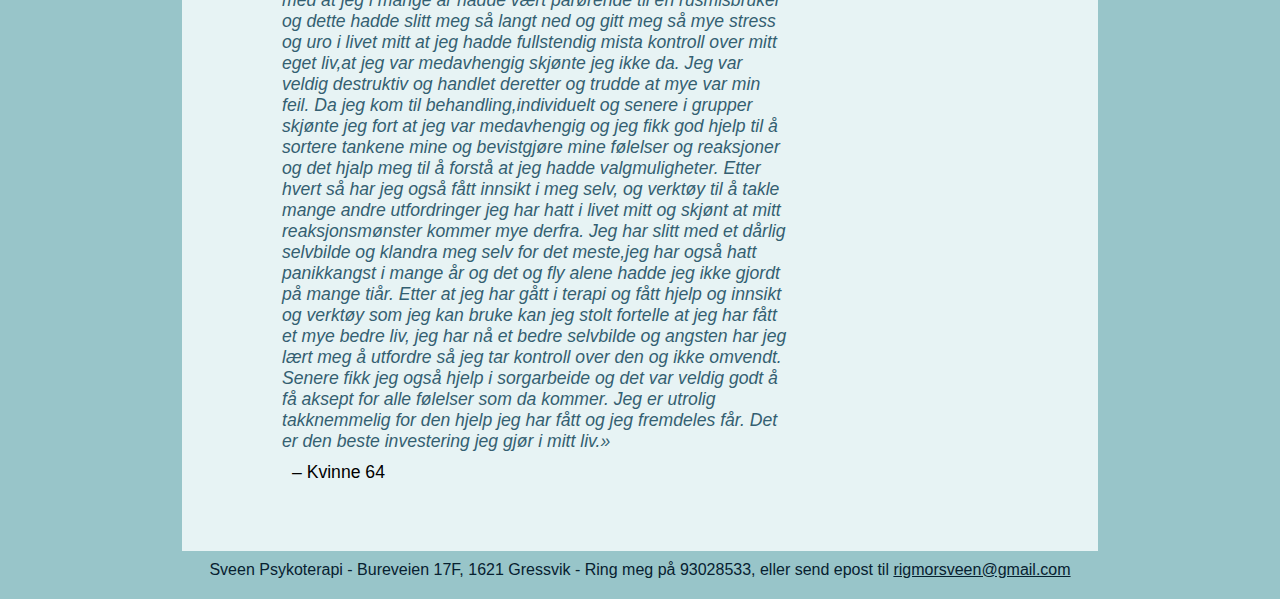
==== commit 4398aebf: "Oppdater addressen" ====
--- a/index.html
+++ b/index.html
@@ -173,7 +173,7 @@
   </div>
   
   <div id="footer">
-    Sveen Psykoterapi - Øvre Tomtegate 56, 1651 Sellebakk
+    Sveen Psykoterapi - Bureveien 17F, 1621 Gressvik
     - Ring meg på 93028533, eller send epost til
     <a href="mailto:rigmorsveen@gmail.com">rigmorsveen@gmail.com</a>
   </div>
